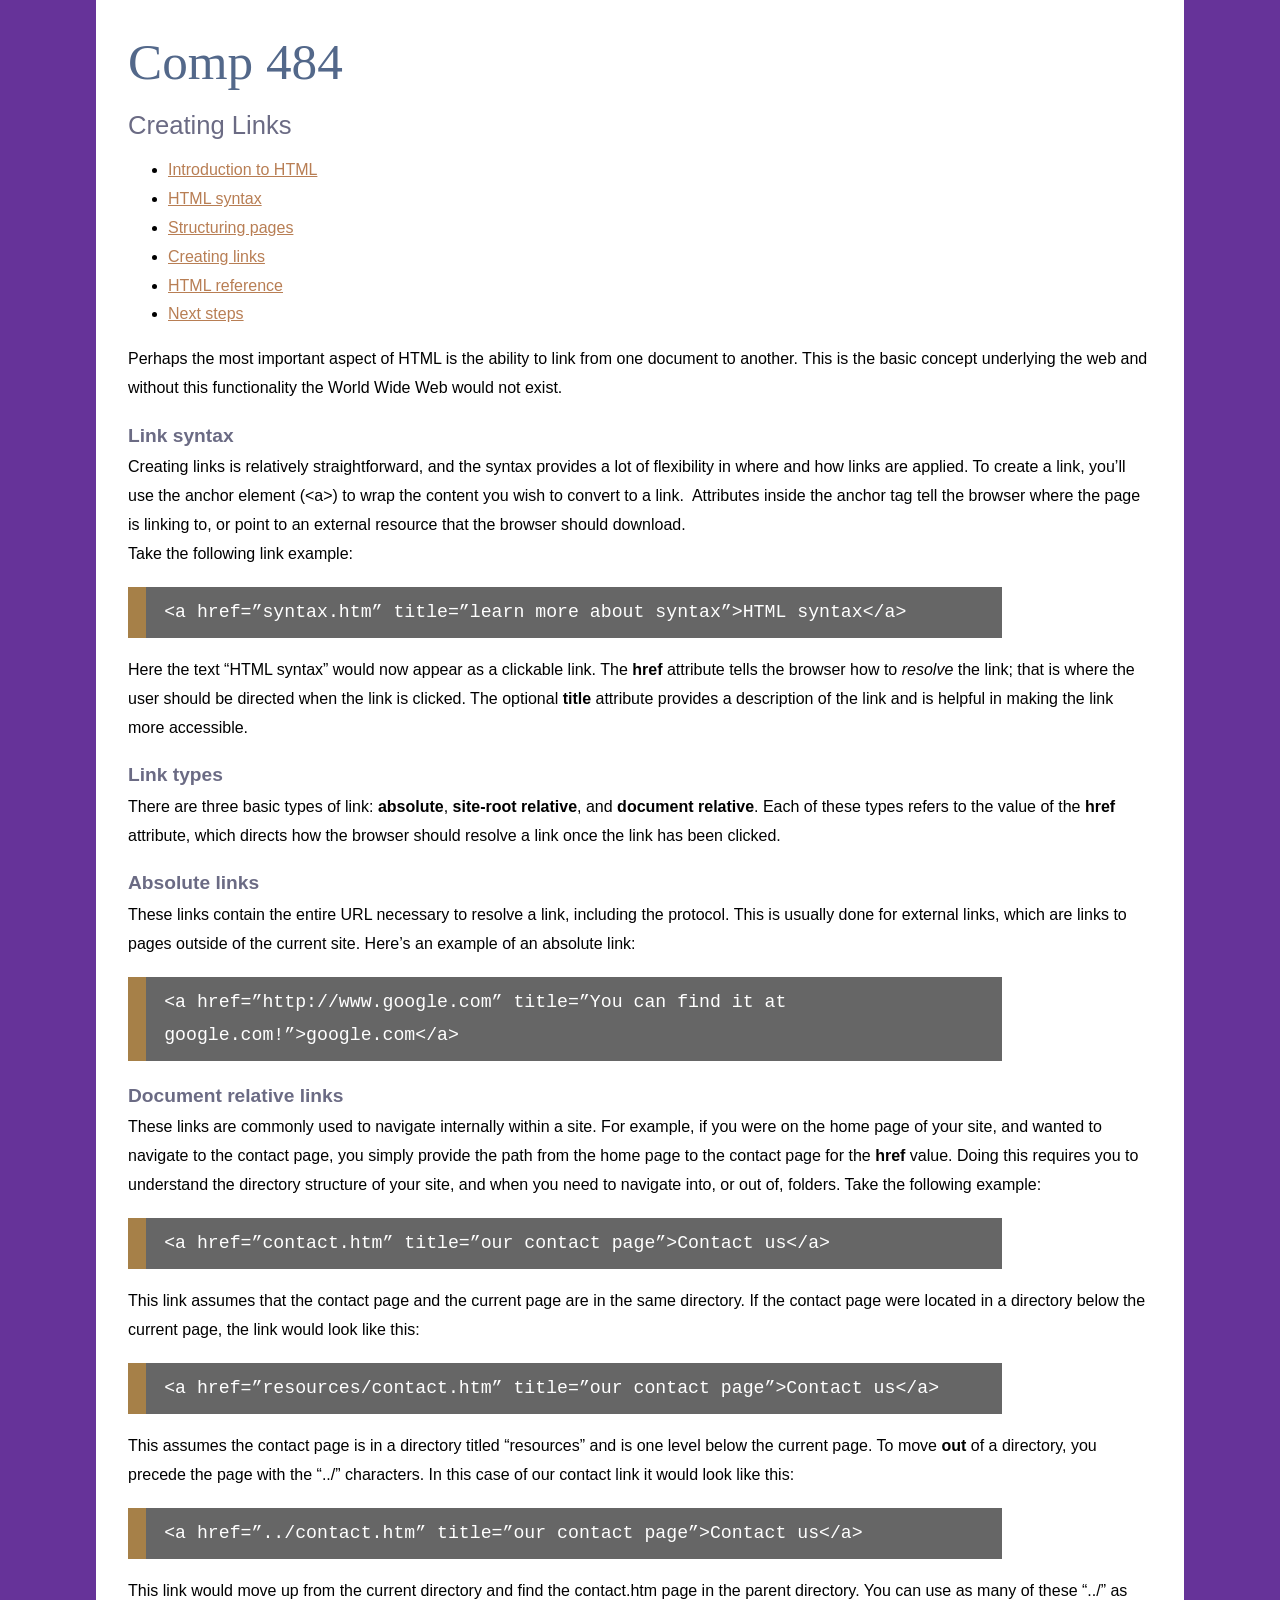
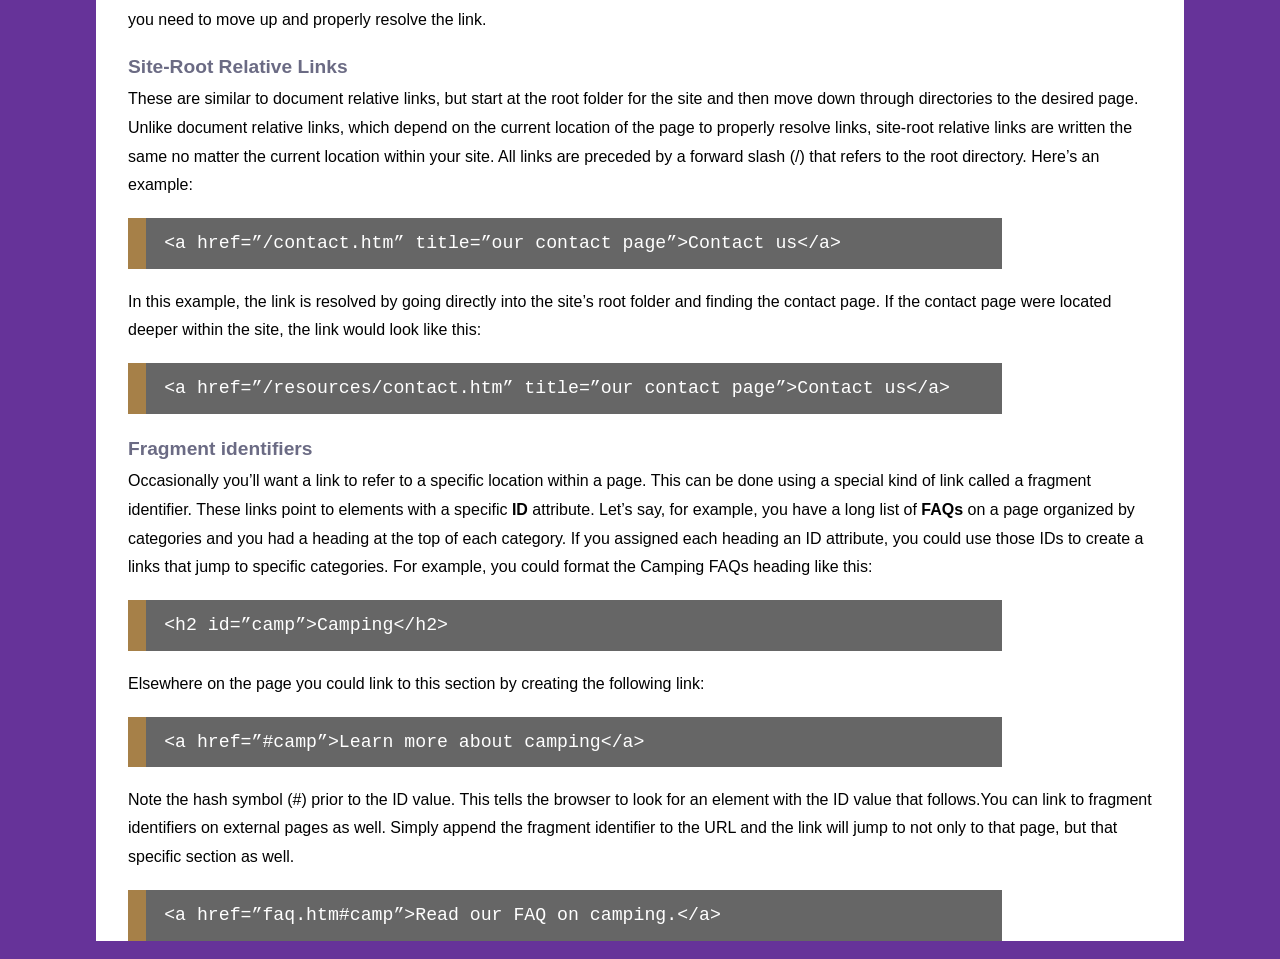
==== links.html @ 4741aa7e "test" ====
<!DOCTYPE HTML>
<html lang="en">
<head>
<meta charset="utf-8">
<title>Creating Links</title>
<link href="_css/styles.css" rel="stylesheet" type="text/css">
</head>
<body>
<h1>Comp 484</h1>
<h2>Creating Links</h2>
<ul>
  <li><a href="index.html" title="Introduction to HTML">Introduction to HTML</a></li>
  <li><a href="syntax.html" title="HTML syntax">HTML syntax</a></li>
  <li><a href="structure.html" title="Structuring pages">Structuring pages</a></li>
  <li><a href="links.html" title="Creating links">Creating links</a></li>
  <li><a href="reference.html" title="HTML Reference">HTML reference</a></li>
  <li><a href="next.html" title="Next steps">Next steps</a></li>
</ul>
<p>Perhaps the most important aspect of HTML is the ability to link from one document to another. This is the basic concept underlying   the web and without this functionality the World Wide Web would not exist. </p>
<h3>Link syntax</h3>
<p>Creating links is relatively straightforward, and the syntax provides a lot of flexibility in where and how links are applied. To create a link, you&rsquo;ll use the anchor element (&lt;a&gt;) to wrap the content you wish to convert to a link.&nbsp; Attributes inside the anchor tag tell the browser where the page is linking to, or point to an external resource that the browser should download.<br>
  Take the following link example:</p>
<pre>&lt;a href=&rdquo;syntax.htm&rdquo; title=&rdquo;learn more about syntax&rdquo;&gt;HTML syntax&lt;/a&gt;</pre>
<p>Here the text &ldquo;HTML syntax&rdquo; would now appear as a clickable link. The <b>href</b> attribute tells the browser how to <em>resolve</em> the link; that is where the user should be directed when the link is clicked. The optional <b>title</b> attribute provides a description of the link and is helpful in making the link more accessible.</p>
<h3>Link types</h3>
<p>There are three basic types of link: <b>absolute</b>, <b>site-root relative</b>, and <b>document relative</b>. Each of these types refers to the value of the <b>href</b> attribute, which directs how the browser should resolve a link once the link has been clicked. </p>
<h3>Absolute links</h3>
<p>These links contain the entire URL necessary to resolve a link, including the protocol. This is usually done for external links, which are links to pages outside of the current site. Here&rsquo;s an example of an absolute link:</p>
<pre>&lt;a href=&rdquo;http://www.google.com&rdquo; title=&rdquo;You can find it at google.com!&rdquo;&gt;google.com&lt;/a&gt;</pre>
<h3>Document relative links</h3>
<p>These links are commonly used to navigate internally within a site. For example, if you were on the home page of your site, and wanted to navigate to the contact page, you simply provide the path from the home page to the contact page for the <b>href</b> value. Doing this requires you to understand the directory structure of your site, and when you need to navigate into, or out of, folders. Take the following example:</p>
<pre>&lt;a href=&rdquo;contact.htm&rdquo; title=&rdquo;our contact page&rdquo;&gt;Contact us&lt;/a&gt;</pre>
<p>This link assumes that the contact page and the current page are in the same directory. If the contact page were located in a directory below the current page, the link would look like this:</p>
<pre>&lt;a href=&rdquo;resources/contact.htm&rdquo; title=&rdquo;our contact page&rdquo;&gt;Contact us&lt;/a&gt;</pre>
<p>This assumes the contact page is in a directory titled &ldquo;resources&rdquo; and is one level below the current page. To move <b>out</b> of a directory, you precede the page with the &ldquo;../&rdquo; characters. In this case of our contact link it would look like this:</p>
<pre>&lt;a href=&rdquo;../contact.htm&rdquo; title=&rdquo;our contact page&rdquo;&gt;Contact us&lt;/a&gt;</pre>
<p> This link would move up from the current directory and find the contact.htm page in the parent directory. You can use as many of these &ldquo;../&rdquo; as you need to move up and properly resolve the link.</p>
<h3>Site-Root Relative Links</h3>
<p> These are similar to document relative links, but start at the root folder for the site and then move down through directories to the desired page. Unlike document relative links, which depend on the current location of the page to properly resolve links, site-root relative links are written the same no matter the current location within your site. All links are preceded by a forward slash (/) that refers to the root directory. Here&rsquo;s an example:</p>
<pre>&lt;a href=&rdquo;/contact.htm&rdquo; title=&rdquo;our contact page&rdquo;&gt;Contact us&lt;/a&gt;</pre>
<p> In this example, the link is resolved by going directly into the site&rsquo;s root folder and finding the contact page. If the contact page were located deeper within the site, the link would look like this:</p>
<pre>&lt;a href=&rdquo;/resources/contact.htm&rdquo; title=&rdquo;our contact page&rdquo;&gt;Contact us&lt;/a&gt;</pre>
<h3>Fragment identifiers</h3>
<p>Occasionally you&rsquo;ll want a link to refer to a specific location within a page. This can be done using a special kind of link called a fragment identifier. These links point to elements with a specific <b>ID</b> attribute. Let&rsquo;s say, for example, you have a long list of <b>FAQs</b> on a page organized by categories and you had a heading at the top of each category. If you assigned each heading an ID attribute, you could use those IDs to create a links that jump to specific categories. For example, you could format the Camping FAQs heading like this:</p>
<pre>&lt;h2 id=&rdquo;camp&rdquo;&gt;Camping&lt;/h2&gt;</pre>
<p> Elsewhere on the page you could link to this section by creating the following link:</p>
<pre>&lt;a href=&rdquo;#camp&rdquo;&gt;Learn more about camping&lt;/a&gt;</pre>
<p> Note the hash symbol (#) prior to the ID value. This tells the browser to look for an element with the ID value that follows.You can link to fragment identifiers on external pages as well. Simply append the fragment identifier to the URL and the link will jump to not only to that page, but that specific section as well.</p>
<pre>&lt;a href=&rdquo;faq.htm#camp&rdquo;&gt;Read our FAQ on camping.&lt;/a&gt;</pre>
</body>
</html>
---- _css/styles.css ----
html, body {
	background: #663399; /* Beccapurple */
	margin: 0;
}
h1, h2, h3, h4, h5, h6, p {
	margin: 0;
	padding: 0;
}
h1, h2, h3, h4, h5, h6 {
	color: rgb(107, 107, 132);
}
body {
	font-family: Verdana, Geneva, sans-serif;
	font-size: 100%;
	width: 80%;
	margin-right: auto;
	margin-left: auto;
	padding: 2.5% 2.5% 0;
	background: white;
	line-height: 1.8;
}
h1 {
	font: 3.2em Georgia, "Times New Roman", Times, serif;
	margin-bottom: .4em;
	color: rgb(83, 104, 138);
}
h2 {
	font: 1.6em Verdana, Geneva, sans-serif;
	margin-bottom: .2em;
}
h3 {
	font-size: 1.2em;
}
p {
	margin-bottom: 1em;
}
a {
	color: rgb(184, 126, 84);
}
a:hover {
	color: rgb(120, 97, 55);
}
pre {
	font-size: 1.4em;
	color: white;
	padding: .5em 1em;
	border-left: 1em solid #A68048;
	background: #666;
	white-space: pre-wrap;
	white-space: -moz-pre-wrap;
	white-space: -pre-wrap;
	white-space: -o-pre-wrap;
	word-wrap: break-word;
	width: 80%;
}
pre.wrong {
	border-left-color: red;
}
pre.correct {
	border-left-color: green;
}
dt {
	font-style: italic;
	font-size:1.2em;
}
dd {
	margin-bottom: 1.4em;
}
table {
	margin-top: 1em;
}
caption {
	margin: 0;
	padding: 0;
	margin-bottom: 1em;
	text-align: left;
}
td, th {
	padding: 10px;
}
.center {
	text-align: center;
}
header h2 {
	padding-bottom: .2em;
	border-bottom: 1px solid gray;
}
aside {
	padding: 1em;
	background:rgb(83, 104, 138);
	color: white;
	margin-bottom: 1em;
}
aside h4 {
	color: white;
}
footer {
	border-top: 1px solid gray;
	text-align: center;
	font-size: .8em;
	line-height: 4em;
	margin-top: 1em;
}
blockquote {
	font-style: italic;
}
.flowRight {
	float: right;
	margin-left: 10px;
}
.flowLeft {
	float: left;
	margin-right: 10px;
}
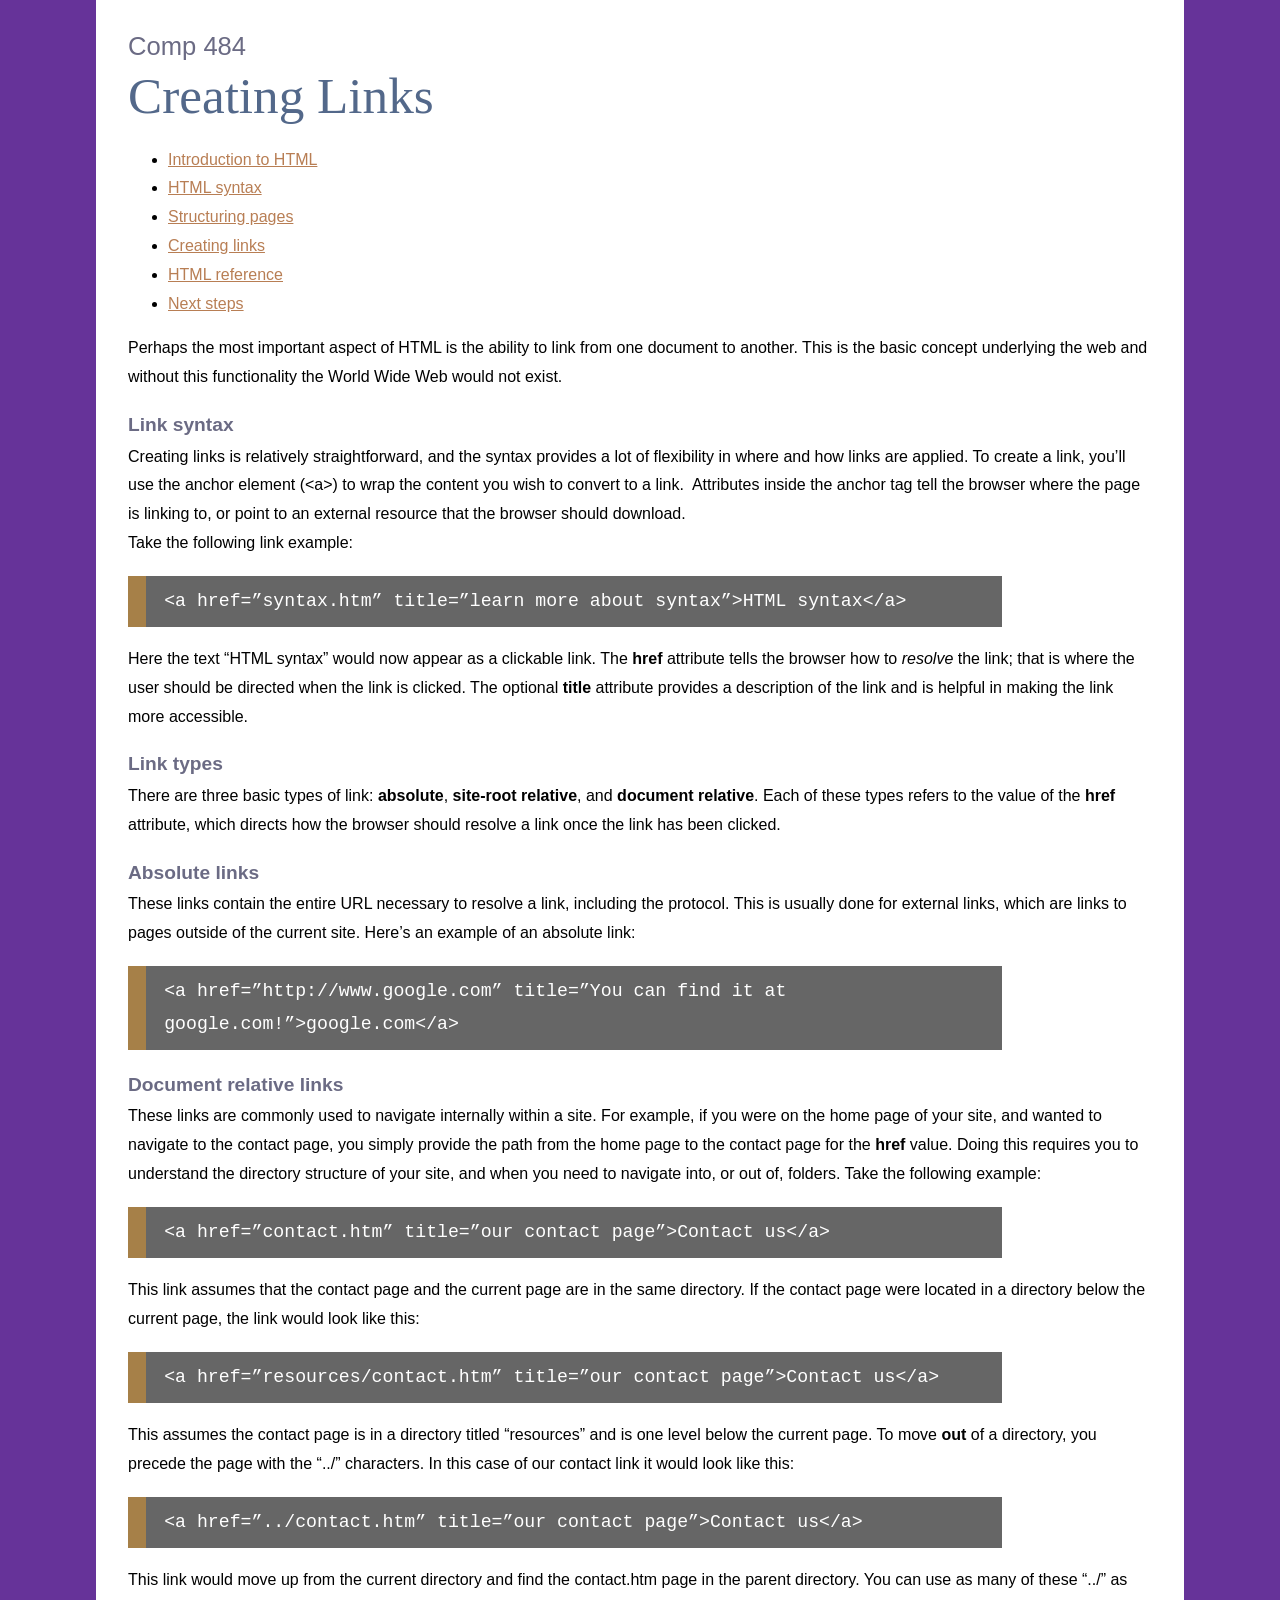
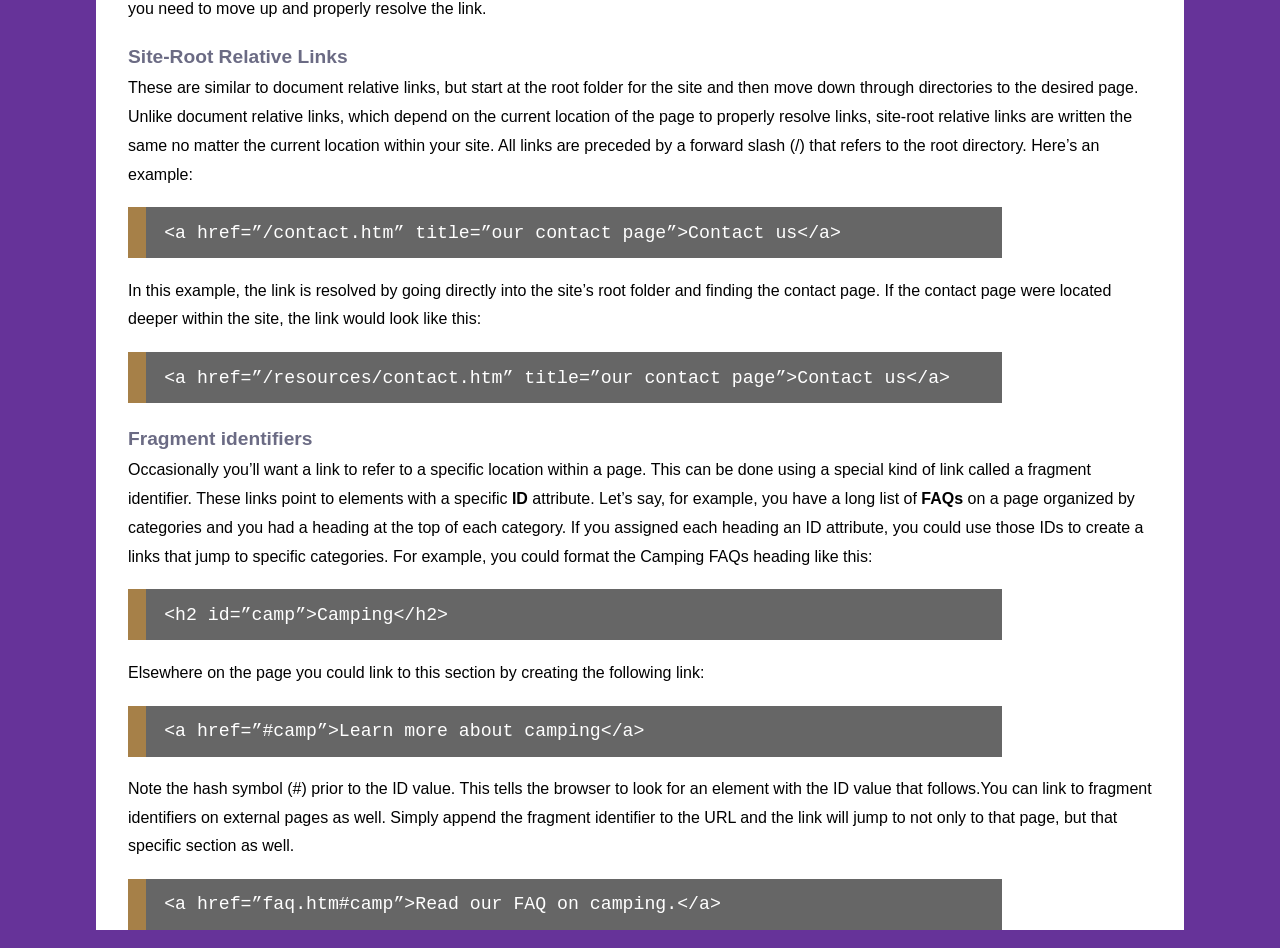
==== commit 9f255f22: "new edits" ====
--- a/links.html
+++ b/links.html
@@ -6,8 +6,8 @@
 <link href="_css/styles.css" rel="stylesheet" type="text/css">
 </head>
 <body>
-<h1>Comp 484</h1>
-<h2>Creating Links</h2>
+<h2>Comp 484</h2>
+<h1>Creating Links</h1>
 <ul>
   <li><a href="index.html" title="Introduction to HTML">Introduction to HTML</a></li>
   <li><a href="syntax.html" title="HTML syntax">HTML syntax</a></li>
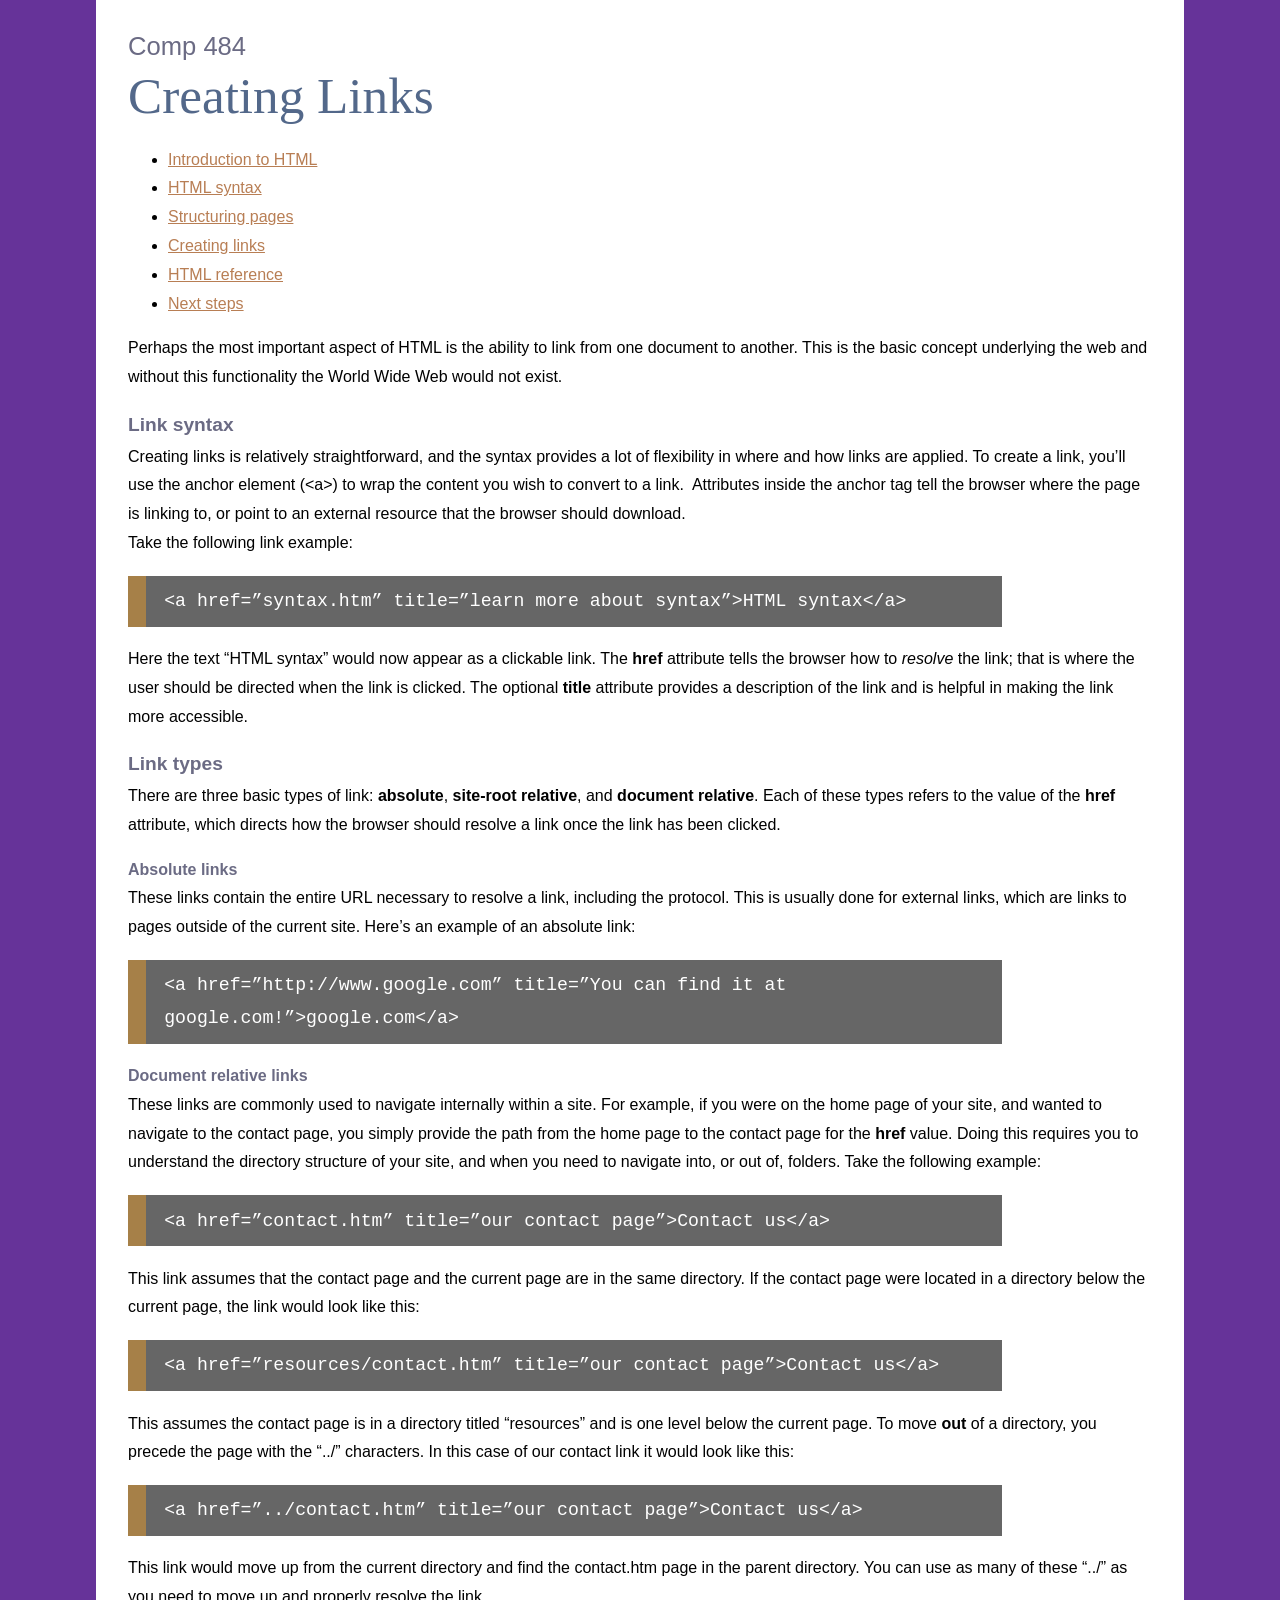
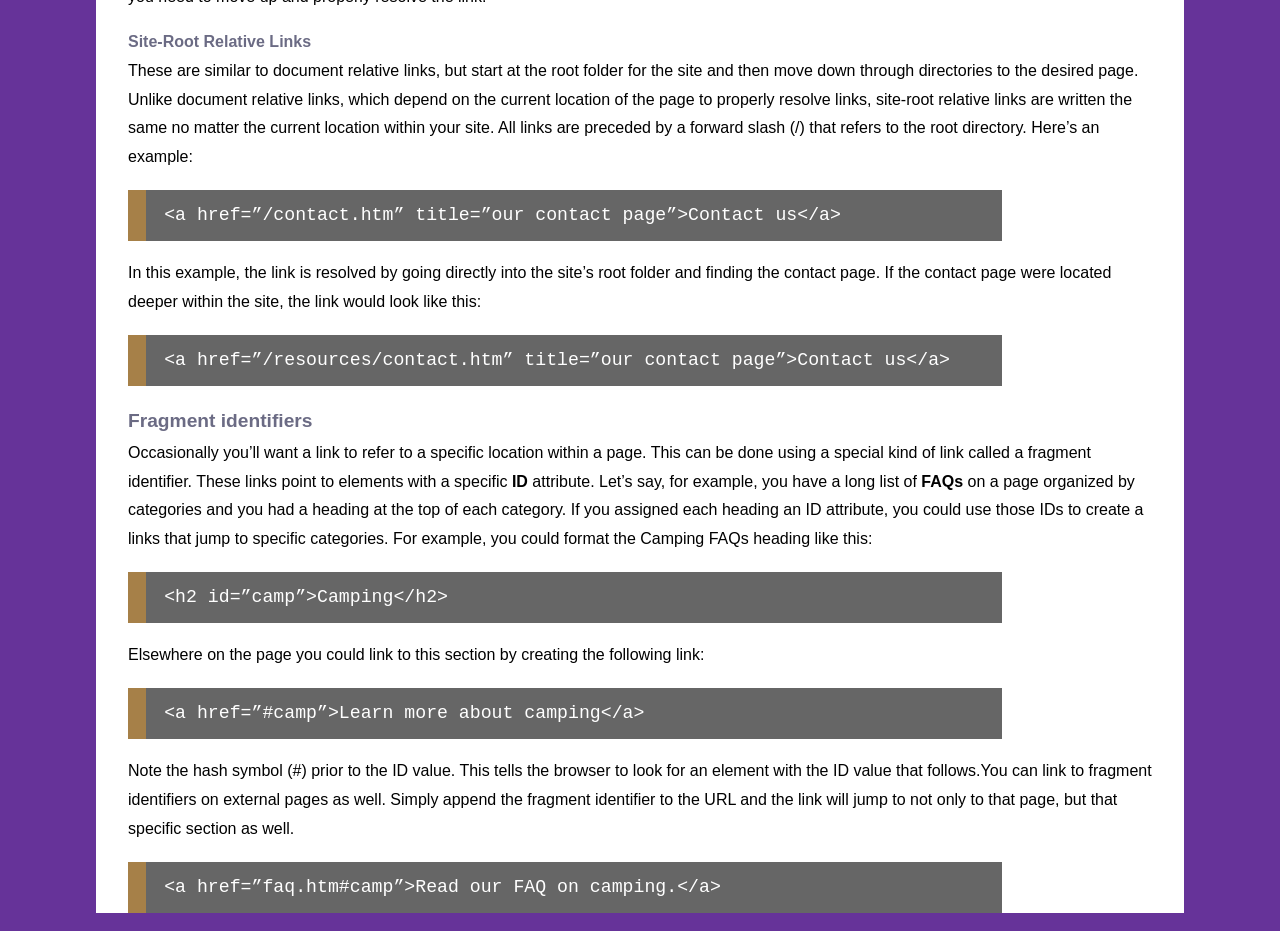
==== commit 1c8fd56d: "finished headings i forgot" ====
--- a/links.html
+++ b/links.html
@@ -24,10 +24,10 @@
 <p>Here the text &ldquo;HTML syntax&rdquo; would now appear as a clickable link. The <b>href</b> attribute tells the browser how to <em>resolve</em> the link; that is where the user should be directed when the link is clicked. The optional <b>title</b> attribute provides a description of the link and is helpful in making the link more accessible.</p>
 <h3>Link types</h3>
 <p>There are three basic types of link: <b>absolute</b>, <b>site-root relative</b>, and <b>document relative</b>. Each of these types refers to the value of the <b>href</b> attribute, which directs how the browser should resolve a link once the link has been clicked. </p>
-<h3>Absolute links</h3>
+<h4>Absolute links</h4>
 <p>These links contain the entire URL necessary to resolve a link, including the protocol. This is usually done for external links, which are links to pages outside of the current site. Here&rsquo;s an example of an absolute link:</p>
 <pre>&lt;a href=&rdquo;http://www.google.com&rdquo; title=&rdquo;You can find it at google.com!&rdquo;&gt;google.com&lt;/a&gt;</pre>
-<h3>Document relative links</h3>
+<h4>Document relative links</h4>
 <p>These links are commonly used to navigate internally within a site. For example, if you were on the home page of your site, and wanted to navigate to the contact page, you simply provide the path from the home page to the contact page for the <b>href</b> value. Doing this requires you to understand the directory structure of your site, and when you need to navigate into, or out of, folders. Take the following example:</p>
 <pre>&lt;a href=&rdquo;contact.htm&rdquo; title=&rdquo;our contact page&rdquo;&gt;Contact us&lt;/a&gt;</pre>
 <p>This link assumes that the contact page and the current page are in the same directory. If the contact page were located in a directory below the current page, the link would look like this:</p>
@@ -35,7 +35,7 @@
 <p>This assumes the contact page is in a directory titled &ldquo;resources&rdquo; and is one level below the current page. To move <b>out</b> of a directory, you precede the page with the &ldquo;../&rdquo; characters. In this case of our contact link it would look like this:</p>
 <pre>&lt;a href=&rdquo;../contact.htm&rdquo; title=&rdquo;our contact page&rdquo;&gt;Contact us&lt;/a&gt;</pre>
 <p> This link would move up from the current directory and find the contact.htm page in the parent directory. You can use as many of these &ldquo;../&rdquo; as you need to move up and properly resolve the link.</p>
-<h3>Site-Root Relative Links</h3>
+<h4>Site-Root Relative Links</h4>
 <p> These are similar to document relative links, but start at the root folder for the site and then move down through directories to the desired page. Unlike document relative links, which depend on the current location of the page to properly resolve links, site-root relative links are written the same no matter the current location within your site. All links are preceded by a forward slash (/) that refers to the root directory. Here&rsquo;s an example:</p>
 <pre>&lt;a href=&rdquo;/contact.htm&rdquo; title=&rdquo;our contact page&rdquo;&gt;Contact us&lt;/a&gt;</pre>
 <p> In this example, the link is resolved by going directly into the site&rsquo;s root folder and finding the contact page. If the contact page were located deeper within the site, the link would look like this:</p>
